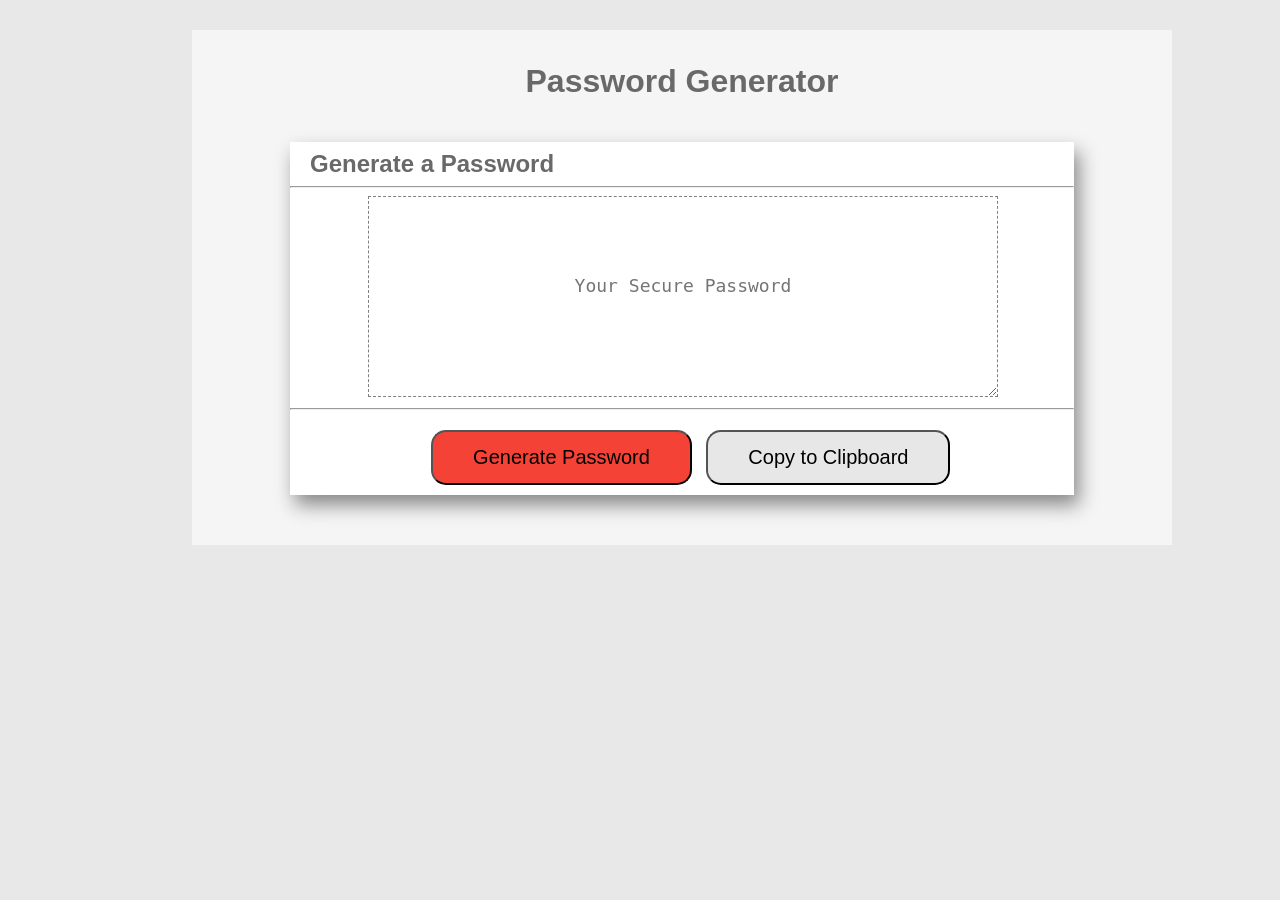
==== index.html @ 4e7c2ed4 "file structure update" ====
<!DOCTYPE html>
<html lang="en">

<head>
    <meta charset="UTF-8" />
    <!-- This is the first step in making the document responsive but scaling the items to screen -->
    <meta name="viewport" content="width=device-width, initial-scale=1.0" />
    <!-- Amara Malekebu Homework-3 Random Password Generator -->
    <meta http-equiv="X-UA-Compatible" content="ie=edge" />
    <!-- This is the title-->
    <title>Password Generator</title>
    <!-- These are the style links. Reset CSS and Styles CSS -->
    <link rel="stylesheet" type="text/css" href="/Assets/reset.css">
    <link rel="stylesheet" type="text/css" href="/Assets/style.css">

</head>
<!-- This is the body -->

<body>
    <div id="wrapper">
        <header>
            <h1>Password Generator</h1>
        </header>
        <!--This is the content area-->
        <div id="content">
            <h2>Generate a Password</h2>
            <hr>
            <!-- This is a readonly text area for output-->
            <textarea readonly id="password" placeholder="Your Secure Password"
                aria-label="Generated Password"></textarea>
            <hr>
            <!-- This is the div for the buttons -->
            <div id="btn">
                <!-- This is the generate password button -->
                <button id="generate">Generate
                    Password</button>
                <!-- This is the copy button -->
                <button id="copy">Copy to Clipboard</button>


            </div>
        </div>
    </div>


    <!-- This is the Javascript document-->
    <script src="/Password/Develop/script.js"></script>
</body>

</html>
---- Assets/style.css ----
/* Amara Malekebu Homework-3 Random Password Generator */
/* Styles for Homework 3 */
/* Styles for body */
body {
  background-color: #E8E8E8;
  margin: 0 auto;
  font-family: 'Arial', 'Helvetica Neue', Helvetica, sans-serif;
  color: #696969;
}
/* Styles for the wrapper div */
#wrapper {
  background-color: #F5F5F5;
  margin-left: 15%;
  padding-bottom: 50px;
  padding-top: 30px;
  margin-top: 30px;
  width: 980px;
}
/* Styles for the content div */
#content {
  margin-left: 10%;
  margin-right: 10%;
  background-color: #FFFFFF;
  box-shadow: 5px 10px 18px #888888;

}
/* Styles for h1 */
h1 {
  text-align: center;
  margin-top: 5px;
  margin-bottom: 45px;
  font-size: 2em;
  font-family: 'Arial', 'Helvetica Neue', Helvetica, sans-serif;
  font-weight: bold;

}
/* Styles for h2 */
h2 {
  margin-left: 20px;
  padding-top: 10px;
  margin-bottom: 10px;
  font-size: 1.5em;
  font-family: 'Arial', 'Helvetica Neue', Helvetica, sans-serif;
  font-weight: bold;
}
/* Styles for textarea */
textarea {
  padding: 10%;
  border: dashed 1px gray;
  margin-left: 10%;
  padding-left: 15%;
  padding-right: 15%;
  width: 50%;
  font-family: "Lucida Console", Monaco, monospace;
  text-align: center;
  color: #696969;
  font-size: 18px;
}
/* Styles for button div */
#btn {
  margin-top: 20px;
}
/* Styles for generate button */
#generate {
  background-color: #f44336;
  font-size: 20px;
  padding: 14px 40px;
  border-radius: 15px;
  margin-left: 18%;
  margin-bottom: 10px;
}
/* Styles for copy button */
#copy {
  background-color: #e7e7e7;
  font-size: 20px;
  padding: 14px 40px;
  border-radius: 15px;
  margin-left: 10px;
  margin-bottom: 10px;
}

/* Start Media Query */
/* A Media Query max-width: 980px */
@media screen and (max-width: 980px) {
  /* Resized content to fit 980px  */
  body {
      max-width: 980px;
  }   
  /* Styles for the wrapper div */
  #wrapper {
      width: 100%;
      }
}
  /* A Media Query max-width: 786px */
  @media screen and (max-width: 786px) {
  /* Resized content to fit 786px  */
  body {
      max-width: 786px;
  } 
  /* Styles for the wrapper div */
  #wrapper {
      width: 100%;
      }
/* Styles for generate button */
#generate {
  
  margin-left: 10%;
  margin-bottom: 10px;
}
/* Styles for copy button */

  }
  /* A Media Query max-width: 640px */
  @media screen and (max-width: 640px) {
   /* Resized content to fit 640px  */
   body {
      max-width: 640px;
  } 
  
   #wrapper {
      width: 100%;
      }
      #btn {
          margin-top: 20px;
      }
      /* Styles for generate button */
      #generate {
          margin-left: 22%;
          
      }
      /* Styles for copy button */
      #copy {
          margin-left: 22%;
          
      }
  
  }
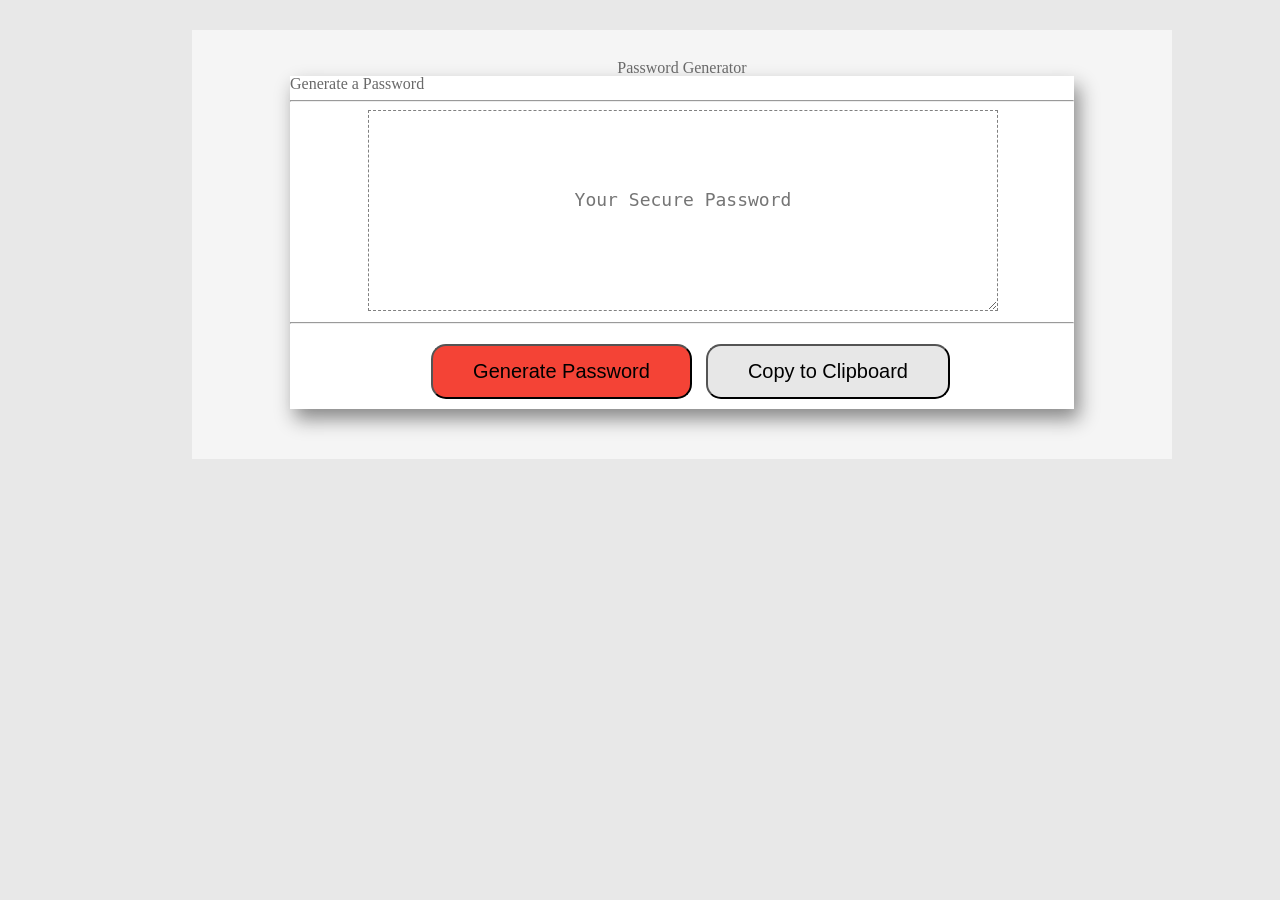
==== commit 7c88f3d1: "css structure change" ====
--- a/index.html
+++ b/index.html
@@ -10,8 +10,8 @@
     <!-- This is the title-->
     <title>Password Generator</title>
     <!-- These are the style links. Reset CSS and Styles CSS -->
+    <link rel="stylesheet" type="text/css" href="/Assets/style.css">
     <link rel="stylesheet" type="text/css" href="/Assets/reset.css">
-    <link rel="stylesheet" type="text/css" href="/Assets/style.css">
 
 </head>
 <!-- This is the body -->
